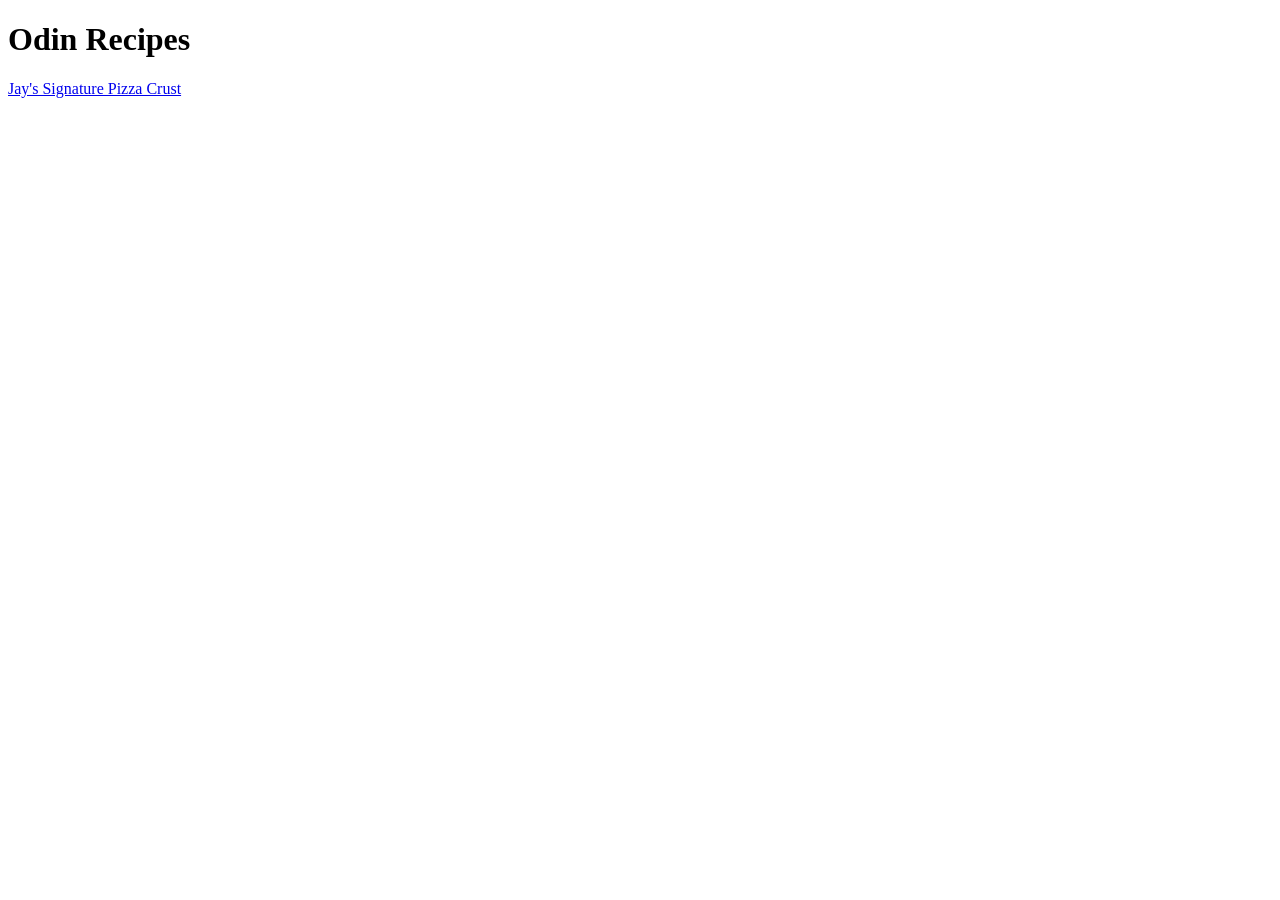
==== index.html @ ae89a652 "start proect by adding homepage and recipe page add homepage & pizza page including relative links f" ====
<!DOCTYPE html>
<html lang="en">
    <head>
        <meta charset="UTF-8">
        <title>Odin Recipes</title>
    </head>
    <body>
        <h1>Odin Recipes</h1>
        <a href="recipes/pizza.html">Jay's Signature Pizza Crust</a>
    </body>
</html>
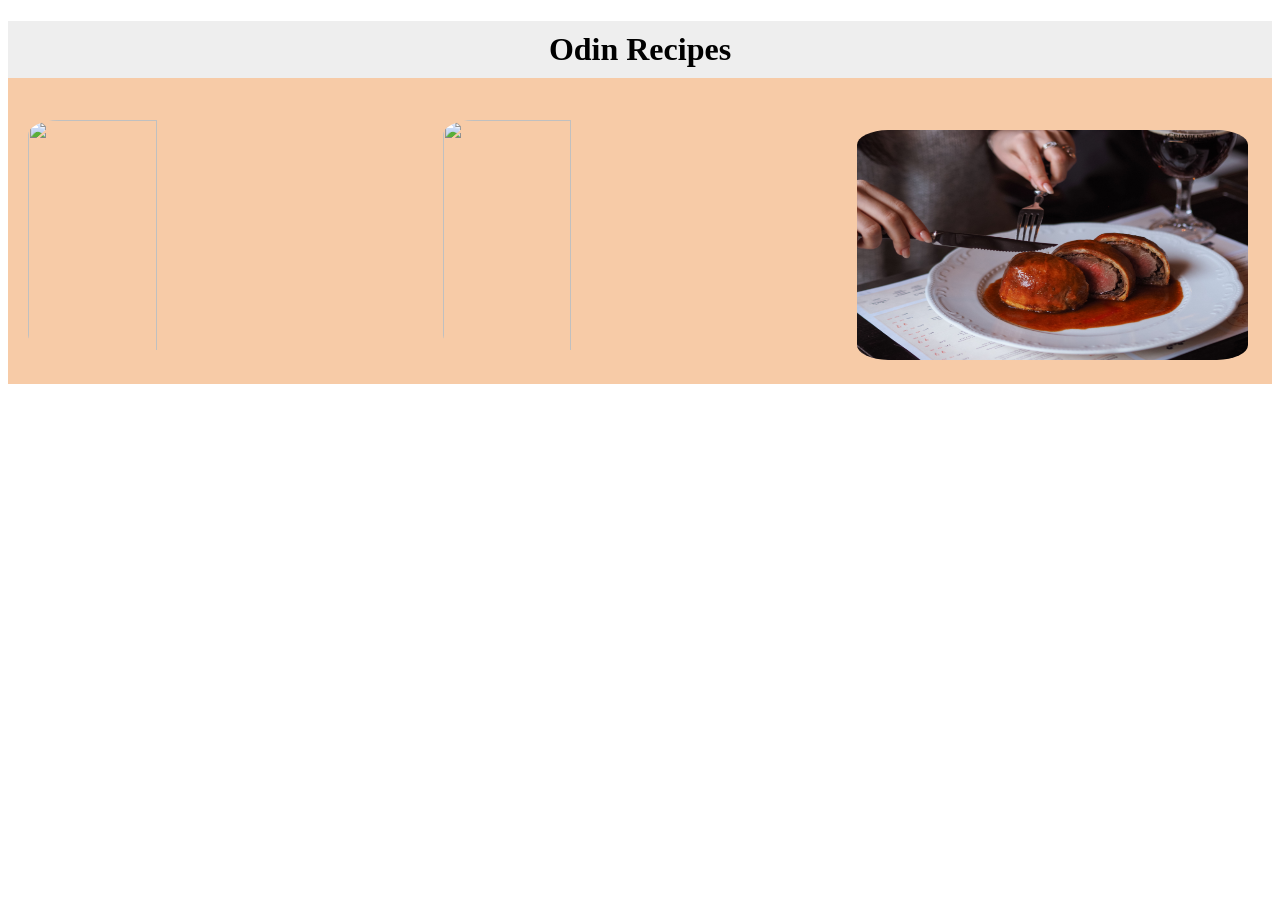
==== commit 45cabd03: "Upload styles.css" ====
--- a/index.html
+++ b/index.html
@@ -2,10 +2,18 @@
 <html lang="en">
     <head>
         <meta charset="UTF-8">
+        <link rel="stylesheet" href="styles.css">
+
         <title>Odin Recipes</title>
     </head>
     <body>
-        <h1>Odin Recipes</h1>
-        <a href="recipes/pizza.html">Jay's Signature Pizza Crust</a>
+        <div class="main-container">
+            <h1 class="title">Odin Recipes</h1>
+            <div class="recipe-container">
+                <a class="link pizza" href="recipes/pizza.html"><img class="image" src="./images/pizza.jpg"></a>
+                <a class="link lasagna" href="recipes/lasagna.html"><img class="image" src="./images/lasagna.jpg"></a>
+                <a class="link beef-wellington" href="recipes/beef-wellington.html"><img class="image" src="./images/beef-wellington.jpg"></a>
+            </div>
+        </div>
     </body>
 </html>
--- a/styles.css
+++ b/styles.css
@@ -0,0 +1,24 @@
+* {
+    box-sizing: border-box;
+}
+
+.main-container {
+    background-color:rgb(247, 203, 167);
+}
+
+.title {
+    padding: 10px;
+    text-align: center;
+    background-color: #eee;
+}
+
+.recipe-container {
+    padding: 10px;
+}
+
+.image {
+    height: 250px;
+    width:33%;
+    padding: 10px;
+    border-radius: 10%;
+}
